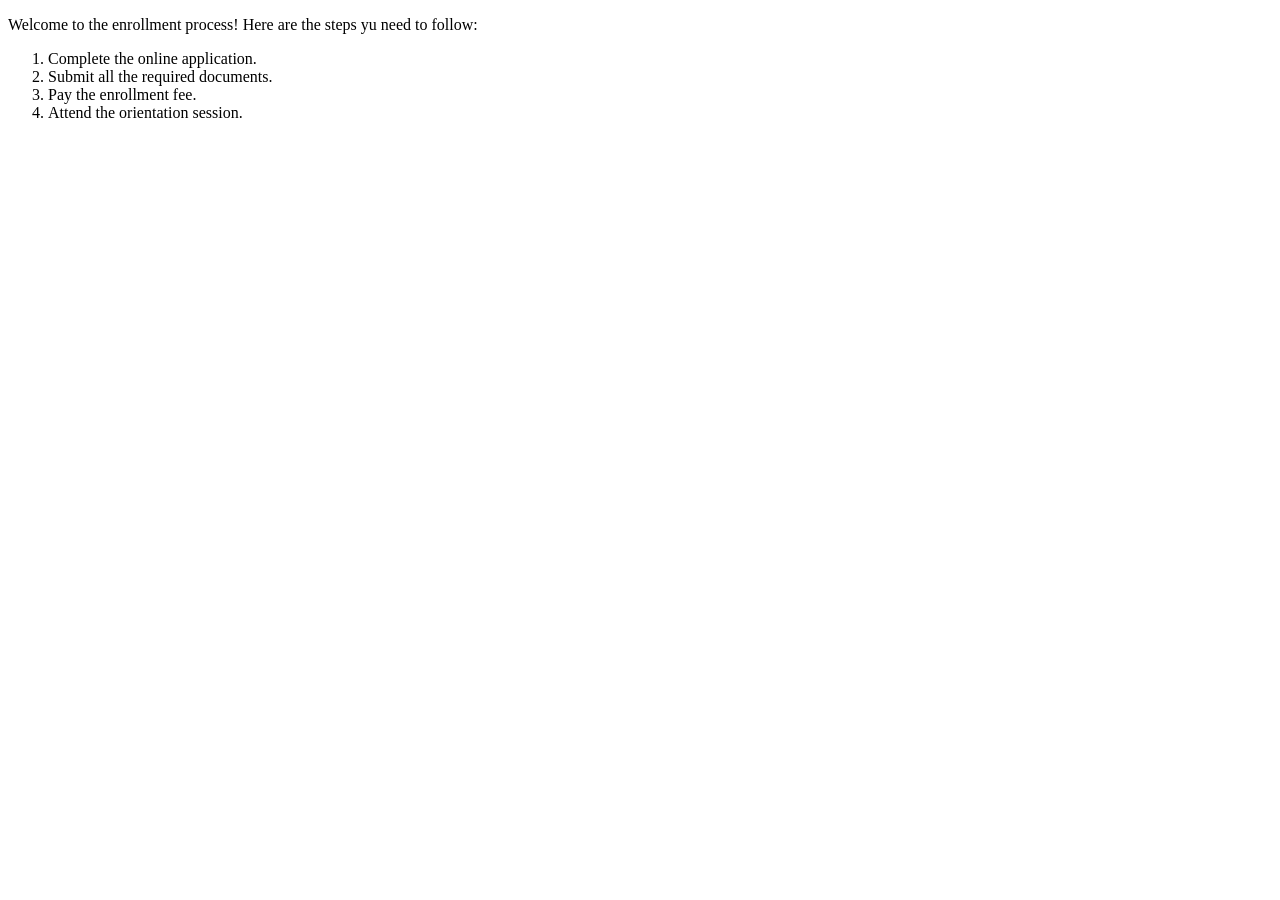
==== guides/enrollment.html @ 2dda3c0e "Initial commit" ====
<!DOCTYPE html>
<html lang="en">
<head>
    <meta charset="UTF-8">
    <meta name="viewport" content="width=device-width, initial-scale=1.0">
    <title>Enrollment stp by step</title>
</head>
<body>
    <p>Welcome to the enrollment process! Here are the steps yu need to follow:</p>
    <ol>
        <li>Complete the online application.</li>
        <li>Submit all the required documents.</li>
        <li>Pay the enrollment fee.</li>
        <li>Attend the orientation session.</li>
    </ol>
</body>
</html>
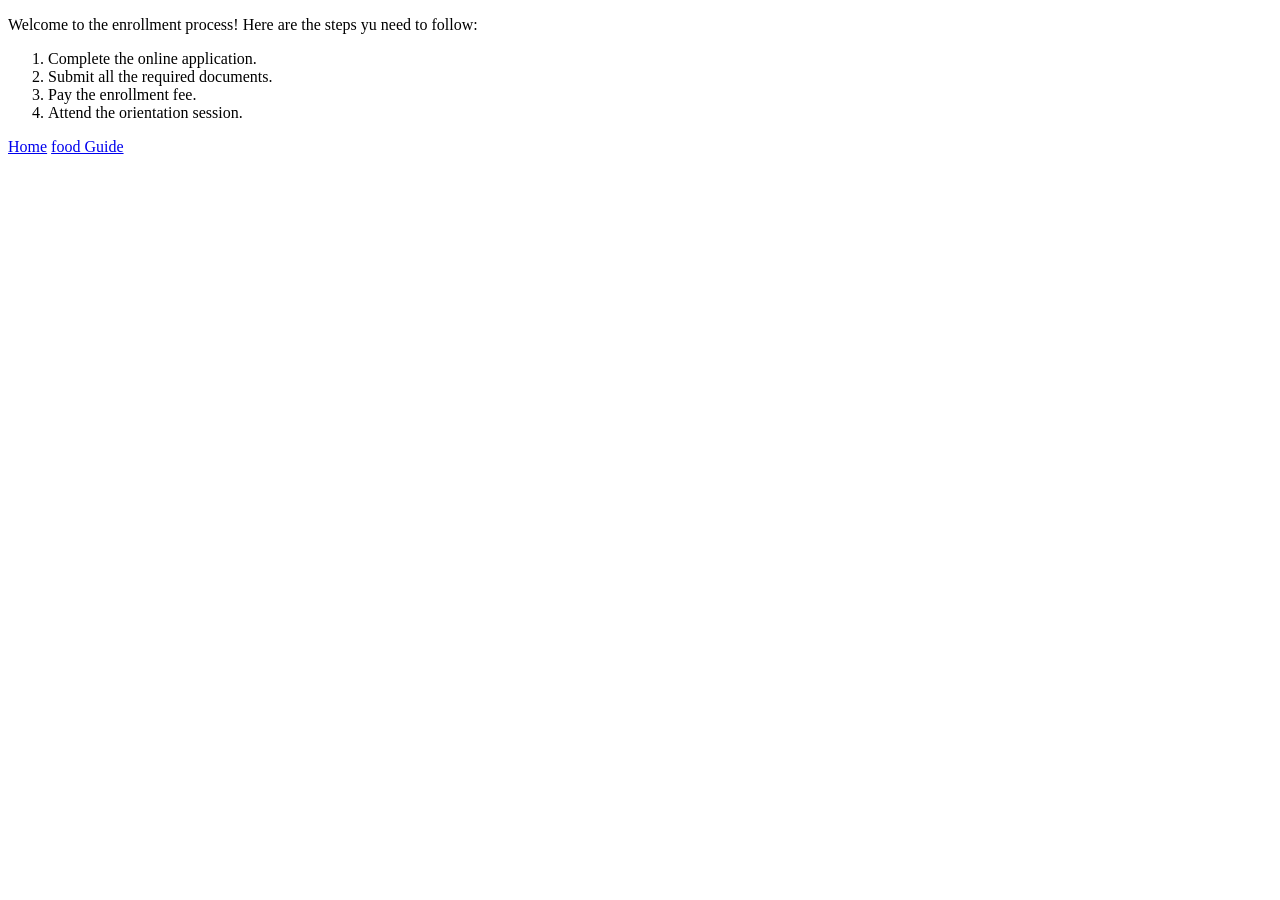
==== commit 5ac1b296: "Initial commit" ====
--- a/guides/enrollment.html
+++ b/guides/enrollment.html
@@ -1,17 +1,25 @@
-<!DOCTYPE html>
+<!doctype html>
 <html lang="en">
-<head>
-    <meta charset="UTF-8">
-    <meta name="viewport" content="width=device-width, initial-scale=1.0">
+  <head>
+    <meta charset="UTF-8" />
+    <meta name="viewport" content="width=device-width, initial-scale=1.0" />
     <title>Enrollment stp by step</title>
-</head>
-<body>
-    <p>Welcome to the enrollment process! Here are the steps yu need to follow:</p>
+  </head>
+  <body>
+    <p>
+      Welcome to the enrollment process! Here are the steps yu need to follow:
+    </p>
     <ol>
-        <li>Complete the online application.</li>
-        <li>Submit all the required documents.</li>
-        <li>Pay the enrollment fee.</li>
-        <li>Attend the orientation session.</li>
+      <li>Complete the online application.</li>
+      <li>Submit all the required documents.</li>
+      <li>Pay the enrollment fee.</li>
+      <li>Attend the orientation session.</li>
     </ol>
-</body>
-</html> +
+    <!--Back Home: Up one Folder-->
+    <a href="../index.html">Home</a>
+
+    <!--Back to enrollment: same folder-->
+    <a href="food.html">food Guide</a>
+  </body>
+</html>
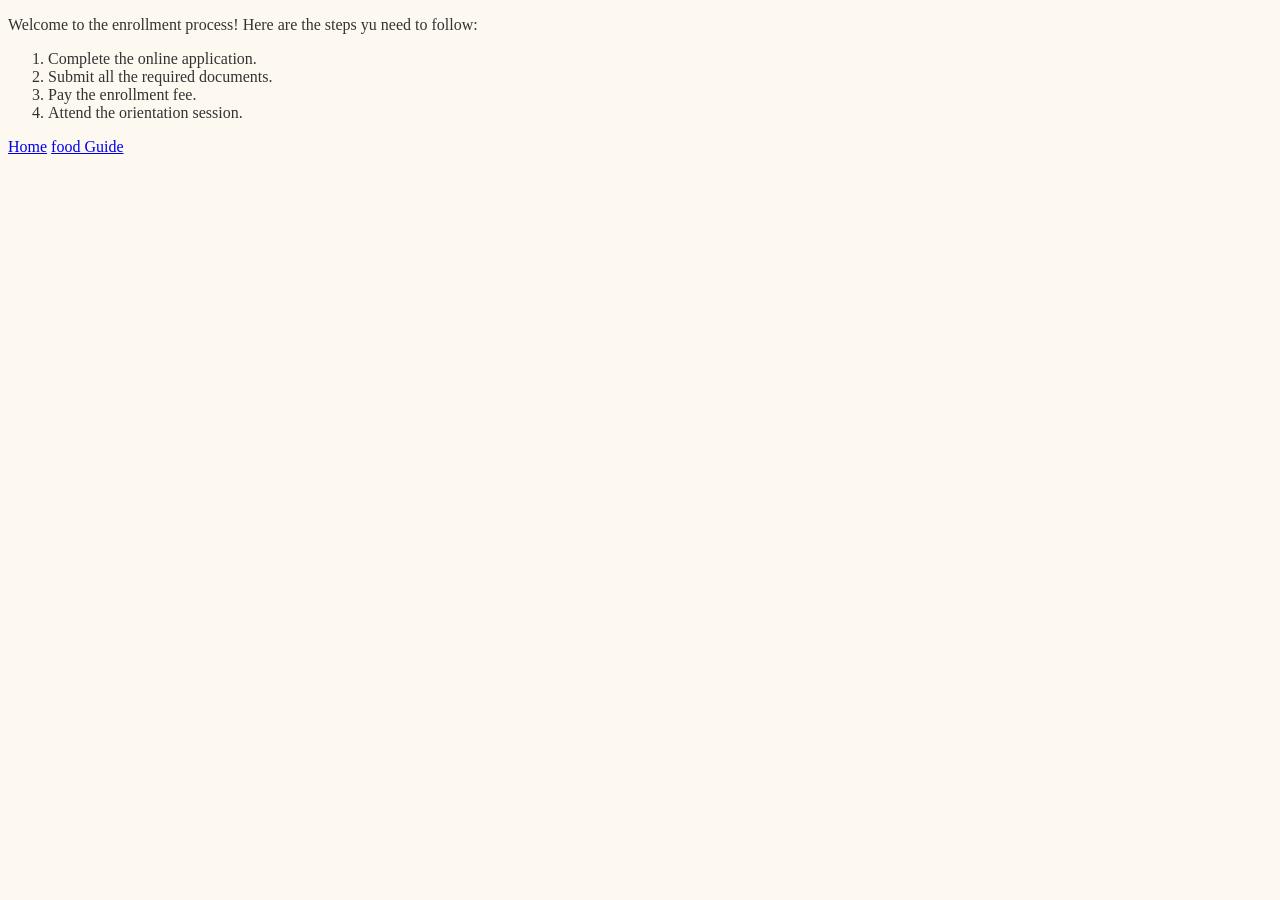
==== commit 7efa0f4c: "Update website design" ====
--- a/guides/enrollment.html
+++ b/guides/enrollment.html
@@ -4,6 +4,7 @@
     <meta charset="UTF-8" />
     <meta name="viewport" content="width=device-width, initial-scale=1.0" />
     <title>Enrollment stp by step</title>
+    <link rel="stylesheet" href="../style.css" />
   </head>
   <body>
     <p>
--- a/style.css
+++ b/style.css
@@ -0,0 +1,29 @@
+body {
+  font-family: "Times New Roman", Times, serif;
+  color: #333333;
+  background-color: #fdf8f0;
+}
+
+h1,
+h2 {
+  color: #1b4d3e;
+}
+
+h1 {
+  text-align: center;
+}
+
+.intro {
+  font-size: 20px;
+}
+
+.tip {
+  background-color: #fff4cc;
+  padding: 16px;
+  border: 2px solid #e0a800;
+  margin: 24px 0;
+}
+
+img {
+  border: 4px solid #184d3e;
+}
